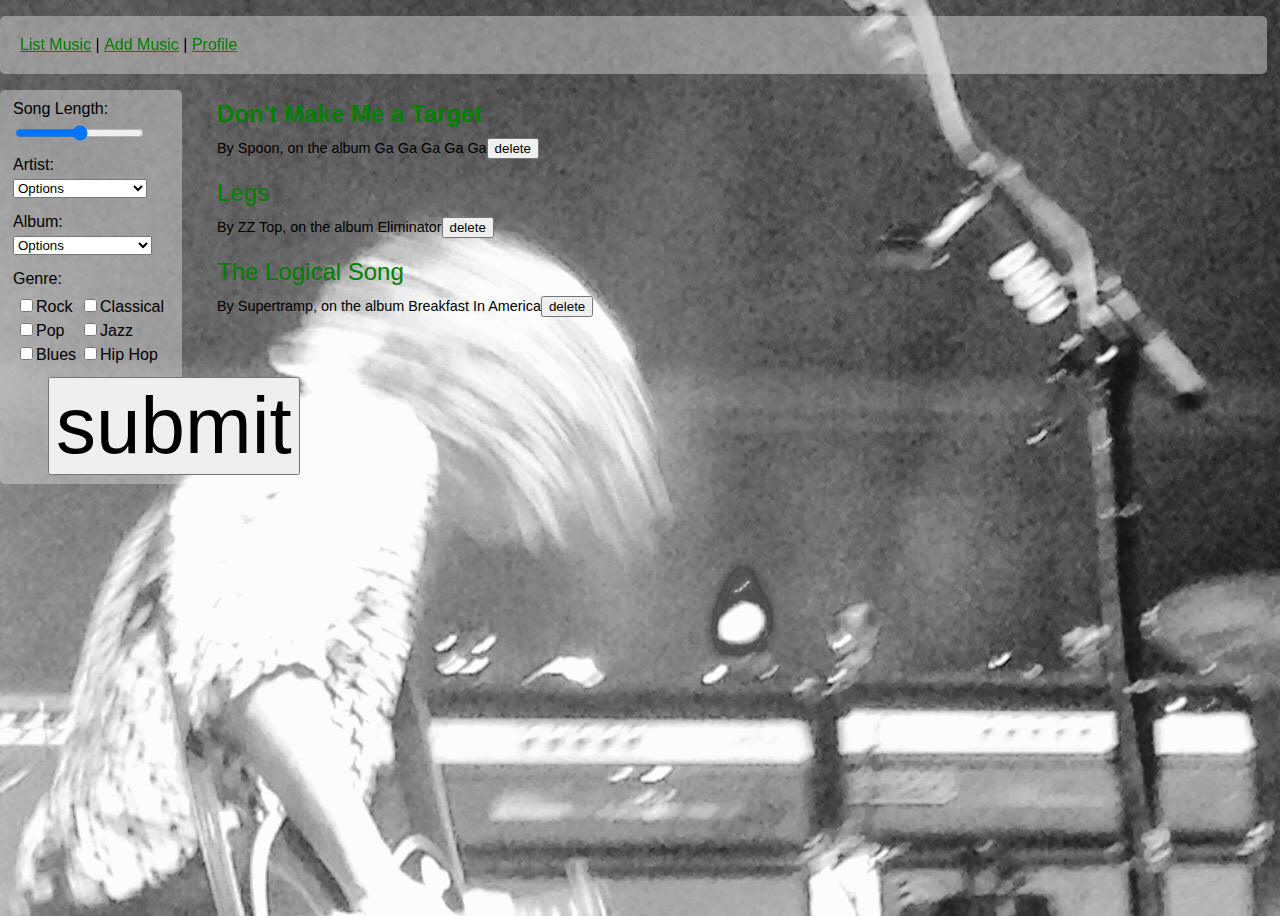
==== indexR4.html @ 5a283ebf "adding JSON functionality" ====
<!doctype html>

<html lang="en">
<head>
  <meta charset="utf-8">
  <title>Nashville Software School</title>
  
  <link rel="stylesheet" type="text/css" href="styleR4.css">

</head>

<body>
  
  <nav class="fixed">
    <div id="menuBar">
      <ul class="navigation">
        <li id="list-music">List Music</li>
        |
        <li id="add-music-button">Add Music</li>
        |
        <li>Profile</li>
      </ul>
    </div>
  </nav>

  <nav class="hidden">
    <div id="menuBar">
      <ul class="navigation">
        <li class="viewMusic">View Music</li>
        |
        <li>Add Music</li>
        |
        <li>Profile</li>
      </ul>
    </div>
  </nav>
  
  <div id="fullWidthDiv">
    <div id="sideBar" class="bordered">
      <form action="musicform.html" method="POST">

        <label for="song-length">Song Length:</label><input type="range" name="song-length" min="0" max="10" step=".5">

        <label for="artist-select">Artist:</label>
        <select name="artist-select">
          <option>Options</option>
          <option>Spoon</option>
          <option>My Morning Jacket</option>
          <option>Fleet Foxes</option>
          <option>David Ramirez</option>
          <option>Van Morrison</option>
        </select>

        <label for="album-select">Album:</label>
        <select name="album-select">
          <option>Options</option>
          <option>Ga Ga Ga Ga Ga</option>
          <option>They Want My Soul</option>
          <option>Circuital</option>
          <option>The Waterfall</option>
          <option>Fleet Foxes</option>
          <option>Helplessness Blues</option>
          <option>The Rooster</option>
          <option>Fables</option>
          <option>Tupelo Honey</option>
          <option>Pay The Devil</option>
        </select>

        <label for="genre">Genre:</label>
        <table>
          <tr>
            <td><input type="checkbox" name="genre" value="rock">Rock</td>
            <td> <input type="checkbox" name="genre" value="classical">Classical
          </tr>
          <tr>
            <td><input type="checkbox" name="genre" value="Pop">Pop</td>
            <td><input type="checkbox" name="genre" value="Pop">Jazz</td>
            <tr>
            <td><input type="checkbox" name="genre" value="Bles">Blues</td>
            <td><input type="checkbox" name="genre" value="HipHop">Hip Hop</td>
        </table>
        <div class="centered">
          <input type="submit" value="submit">
        </div>
      </form>
    </div>
    
    <div id="insertHTML" class="main even-songs odd-songs bold-song">
      
    </div>

  </div>

  <!-- Add Music Page -->

    <section id="add-music" class="display-none">
      <div>
        <label for="song-name">Song Name:</label><input type="text" id="song-name">
      </div>

      <div>
        <label for="artist">Artist:</label><input type="text" id="artist">
      </div>

      <div>
        <label for="album">Album:</label><input type="text" id="album">
      </div>

        <input type="button" id="add-button" name="add-button" value="Add">
    </section>

  <script src="http://code.jquery.com/jquery-1.11.3.min.js"></script>
  <script src="musichistoryR4.js"></script>

</body>
</html>
---- styleR4.css ----
html {
  margin: 0;
  padding: 0;
  height: 100%;

}

body {
  margin: 0;
  padding: 0;
  height: 100%;
  font-family: Arial;
  text-align: left;
  background-image: url(./images/leadguitar.jpg);
}

h2 {
  font-weight: 100;
  margin-left: 20px;
  margin-top: 0;
  padding-top: 10px;
  padding-bottom: 0;
  margin-bottom: 10px;
  color: green;
}

h4 {
  font-weight: 100;
  margin-left: 20px;
  margin-top: 0;
  font-size: .9em;
  padding-bottom: 10px;
  margin-bottom: 0;
}

nav.fixed {
  position: fixed;
  top: 0;
  left: 5;
  right: 5;
  width: 99%;

}

.hidden {
  visibility: hidden;
}

.bordered { 
  border-radius: 5px;
  padding: 10px 10px 9px 13px;
}

#fullWidthDiv {
  margin: 0;
  width: 100%;
}

#sideBar {
  width: 159px;
  background-color: rgba(207, 207, 207, 0.5);
  float: left;
  margin-right: 15px;
}

.main {
  width: 500px;
  float: left;
  border-radius: 5px;
}

.bold-song section:first-of-type > h2 {
  font-weight: bold;
}

.bold-song section:first-of-type > h4 {
  font-weight: bold;
}

.centered {
  display: block;
  margin-left: 35px;
  margin-top: 10px;
}

label {
  display: block;
  margin-bottom: 5px;
}

select, input[type="range"] {
  margin-bottom: 15px;
}

.blockDisplay {
  display: block;
}


.cleared {
  clear: both;
}

.navigation > li {
  list-style: none;
  display: inline;
  text-decoration: underline;
  cursor: pointer;
  color: green;
 }

.list-music {
  text-decoration: none;
  color: black;
}

.navigation > li:hover {
  background-color: white;
}

.navigation {
  border: none;
  border-radius: 5px;
  padding: 20px;
}

input[type="submit"] {
  font-size: 5em;
  margin: 0 auto 0 auto;
}

#menuBar {
  background-color: rgba(207, 207, 207, 0.5);
  width: 100%;
  border-radius: 5px;
}

/* Add Music Page: */

#add-music > div > label {
  display: inline;
  margin-right: 10px;
}

#add-music > div {
  margin: 8px;
}

#add-button {
  margin-left: 8px;
}

.display-none {
  display: none;
}
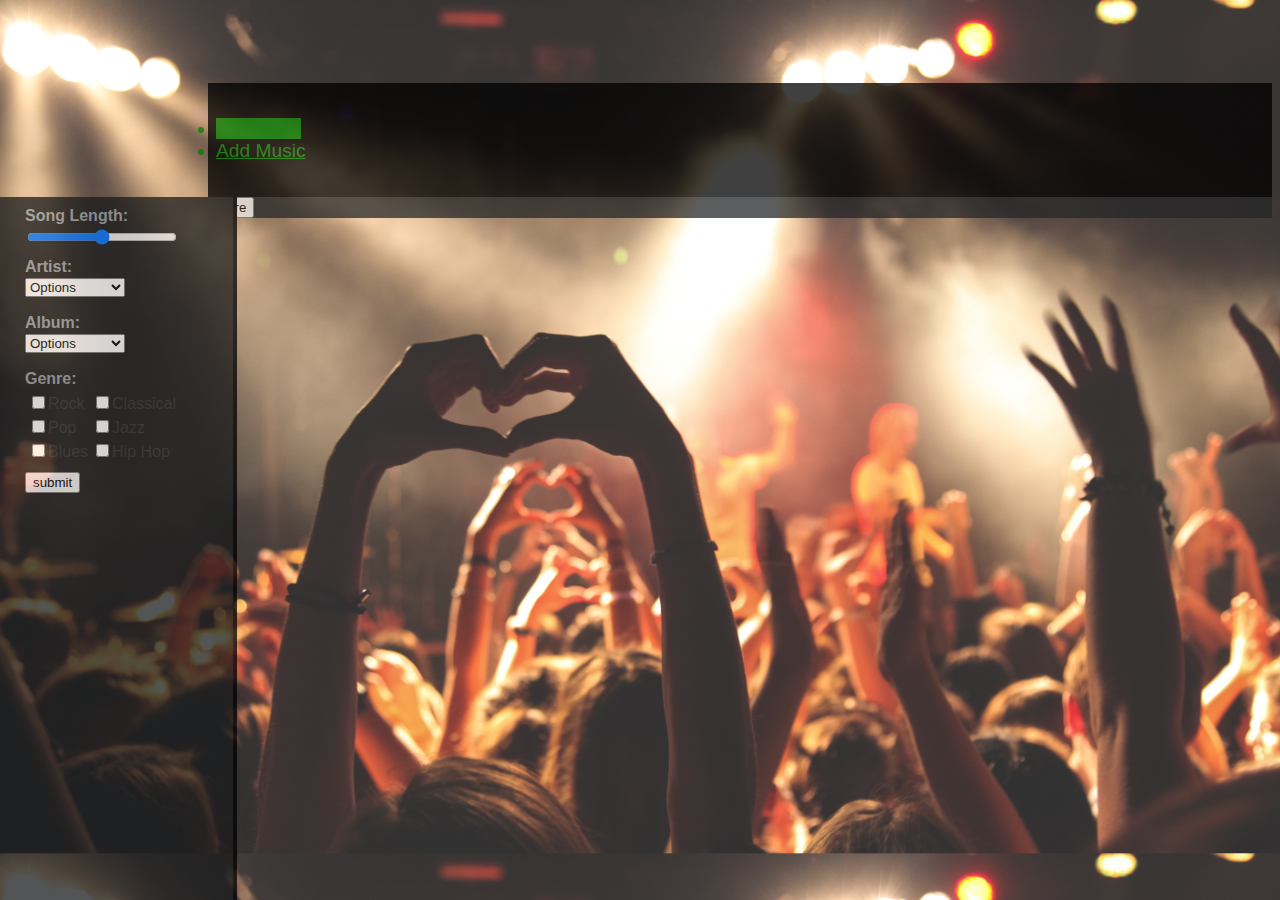
==== commit c312a8d4: "saving before splitting up js docs" ====
--- a/indexR4.html
+++ b/indexR4.html
@@ -5,112 +5,121 @@
   <meta charset="utf-8">
   <title>Nashville Software School</title>
   
-  <link rel="stylesheet" type="text/css" href="styleR4.css">
+  <link href="./lib/bower_components/bootstrap/dist/css/bootstrap.min.css" rel="stylesheet">
+  <link rel="stylesheet" type="text/css" href="./styles/main.css">
+  
 
 </head>
 
 <body>
-  
-  <nav class="fixed">
-    <div id="menuBar">
-      <ul class="navigation">
-        <li id="list-music">List Music</li>
-        |
-        <li id="add-music-button">Add Music</li>
-        |
-        <li>Profile</li>
+
+  <nav class="navbar-fixed-top">
+    <div class="container-fluid nav-style">
+      <ul class="nav nav-pills nav-style">
+          <li role="presentation" class="active nav-color"><a id="list-music" class="nav-color" href="#">List Music</a></li>
+          <li role="presentation" ><a id="add-music-button" href="#" class="nav-color">Add Music</a></li>
       </ul>
     </div>
   </nav>
 
-  <nav class="hidden">
-    <div id="menuBar">
-      <ul class="navigation">
-        <li class="viewMusic">View Music</li>
-        |
-        <li>Add Music</li>
-        |
-        <li>Profile</li>
-      </ul>
-    </div>
-  </nav>
-  
-  <div id="fullWidthDiv">
-    <div id="sideBar" class="bordered">
-      <form action="musicform.html" method="POST">
+  <div id="list-music-page">
+    <div class="container">
+      <div id="sideBar" class="col-md-2 bordered">
+        <form class="form-style" action="musicform.html" method="POST">
 
-        <label for="song-length">Song Length:</label><input type="range" name="song-length" min="0" max="10" step=".5">
+          <div>
+            
+          <label for="song-length"><h4>Song Length:</h4></label><input type="range" name="song-length" min="0" max="10" step=".5">
+          </div>
 
-        <label for="artist-select">Artist:</label>
-        <select name="artist-select">
-          <option>Options</option>
-          <option>Spoon</option>
-          <option>My Morning Jacket</option>
-          <option>Fleet Foxes</option>
-          <option>David Ramirez</option>
-          <option>Van Morrison</option>
-        </select>
+          <div>
+            <label for="artist-select"><h4>Artist:</h4></label>
+          </div>
+            <select name="artist-select">
+              <option>Options</option>
+              <option>Spoon</option>
+              <option>My Morning Jacket</option>
+              <option>Fleet Foxes</option>
+              <option>David Ramirez</option>
+              <option>Van Morrison</option>
+            </select>
+          
 
-        <label for="album-select">Album:</label>
-        <select name="album-select">
-          <option>Options</option>
-          <option>Ga Ga Ga Ga Ga</option>
-          <option>They Want My Soul</option>
-          <option>Circuital</option>
-          <option>The Waterfall</option>
-          <option>Fleet Foxes</option>
-          <option>Helplessness Blues</option>
-          <option>The Rooster</option>
-          <option>Fables</option>
-          <option>Tupelo Honey</option>
-          <option>Pay The Devil</option>
-        </select>
+          <div>
+            <label for="album-select"><h4>Album:</h4></label>
+          </div>
+            <select name="album-select">
+              <option>Options</option>
+              <option>Ga Ga Ga Ga Ga</option>
+              <option>They Want My Soul</option>
+              <option>Circuital</option>
+              <option>The Waterfall</option>
+              <option>Fleet Foxes</option>
+              <option>Helplessness Blues</option>
+              <option>The Rooster</option>
+              <option>Fables</option>
+              <option>Tupelo Honey</option>
+              <option>Pay The Devil</option>
+            </select>
 
-        <label for="genre">Genre:</label>
-        <table>
-          <tr>
-            <td><input type="checkbox" name="genre" value="rock">Rock</td>
-            <td> <input type="checkbox" name="genre" value="classical">Classical
-          </tr>
-          <tr>
-            <td><input type="checkbox" name="genre" value="Pop">Pop</td>
-            <td><input type="checkbox" name="genre" value="Pop">Jazz</td>
+          <div>
+          <label for="genre"><h4>Genre:</h4></label>
+          </div>
+          <table>
             <tr>
-            <td><input type="checkbox" name="genre" value="Bles">Blues</td>
-            <td><input type="checkbox" name="genre" value="HipHop">Hip Hop</td>
-        </table>
-        <div class="centered">
-          <input type="submit" value="submit">
-        </div>
-      </form>
-    </div>
-    
-    <div id="insertHTML" class="main even-songs odd-songs bold-song">
-      
+              <td><input type="checkbox" name="genre" value="rock">Rock</td>
+              <td> <input type="checkbox" name="genre" value="classical">Classical
+            </tr>
+            <tr>
+              <td><input type="checkbox" name="genre" value="Pop">Pop</td>
+              <td><input type="checkbox" name="genre" value="Pop">Jazz</td>
+              <tr>
+              <td><input type="checkbox" name="genre" value="Bles">Blues</td>
+              <td><input type="checkbox" name="genre" value="HipHop">Hip Hop</td>
+          </table>
+          <div class="centered">
+            <input type="submit" value="submit">
+          </div>
+        </form>
+      </div>
     </div>
 
+    <div id="main-container" class="container-fluid">
+      <div id="insertHTML" class="col-md-12 main even-songs odd-songs bold-song">
+
+      
+      </div>
+      <input type="button" id="more" value="more">
+    </div>
   </div>
+
 
   <!-- Add Music Page -->
 
-    <section id="add-music" class="display-none">
-      <div>
-        <label for="song-name">Song Name:</label><input type="text" id="song-name">
-      </div>
+  <div class="container-fluid">
+    <div class="col-md-3">
+      <section id="add-music" class="display-none">
+        <div>
+          <label for="song-name">Song Name:</label><input type="text" id="song-name">
+        </div>
 
-      <div>
-        <label for="artist">Artist:</label><input type="text" id="artist">
-      </div>
+        <div>
+          <label for="artist">Artist:</label><input type="text" id="artist">
+        </div>
 
-      <div>
-        <label for="album">Album:</label><input type="text" id="album">
-      </div>
+        <div>
+          <label for="album">Album:</label><input type="text" id="album">
+        </div>
 
-        <input type="button" id="add-button" name="add-button" value="Add">
-    </section>
+          <input type="button" id="add-button" name="add-button" value="Add">
+      </section>
 
-  <script src="http://code.jquery.com/jquery-1.11.3.min.js"></script>
-  <script src="musichistoryR4.js"></script>
+      <div class="col-md-9"></div>
+    </div>
+  </div>
+
+  <script data-main="javascripts/entry" 
+         src="lib/bower_components/requirejs/require.js"></script>
 
 </body>
 </html>--- a/styles/main.css
+++ b/styles/main.css
@@ -0,0 +1,97 @@
+body {
+  padding-top: 75px;
+  padding-left: 200px;
+  font: Helvetica, sans-serif;
+  color: #333;
+  font-family: Arial;
+  text-align: left;
+  background-image: url(../images/crowd.jpeg);
+  background-size: cover;
+  background-color: gray;
+  opacity: 0.75;
+  position: static; }
+
+.hard-left {
+  padding-left: 0px; }
+
+nav {
+  background-color: #000000;
+  font-size: 1.2em; }
+
+.nav-style {
+  padding: 8px;
+  color: green; }
+
+.nav-pills > li.active > a, .nav-pills > li.active > a:focus, .nav-pills > li.active > a:hover {
+  background-color: green; }
+
+.nav-color {
+  color: green; }
+
+#main-container {
+  background-color: #262729; }
+
+#main-container section {
+  border-bottom: solid black 3px; }
+
+section > h4 {
+  margin-bottom: 10px; }
+
+h2 {
+  margin-top: 5px; }
+
+h4 {
+  margin-top: 5px;
+  margin-bottom: 2px;
+  color: #989EA3; }
+
+table {
+  margin-bottom: 8px; }
+
+.container-fluid {
+  padding-left: 0px; }
+
+#sideBar {
+  position: fixed;
+  width: 200px;
+  height: 500px;
+  padding-top: 5px;
+  padding-left: 25px;
+  padding-right: 8px;
+  padding-bottom: 20px;
+  background-color: #1A1B1C;
+  left: 0;
+  margin-left: 0;
+  height: 100%;
+  border-right: solid black 4px; }
+
+.hidden {
+  visibility: hidden; }
+
+.form-style {
+  margin-right: 0px;
+  padding-right: 0px; }
+
+select {
+  margin-bottom: 12px;
+  width: 100px; }
+
+input[type="range"] {
+  width: 150px;
+  margin-bottom: 8px; }
+
+/* Add Music Page: */
+#add-music > div > label {
+  display: inline;
+  margin-right: 10px; }
+
+#add-music > div {
+  margin: 8px; }
+
+#add-button {
+  margin-left: 8px; }
+
+.display-none {
+  display: none; }
+
+/*# sourceMappingURL=main.css.map */
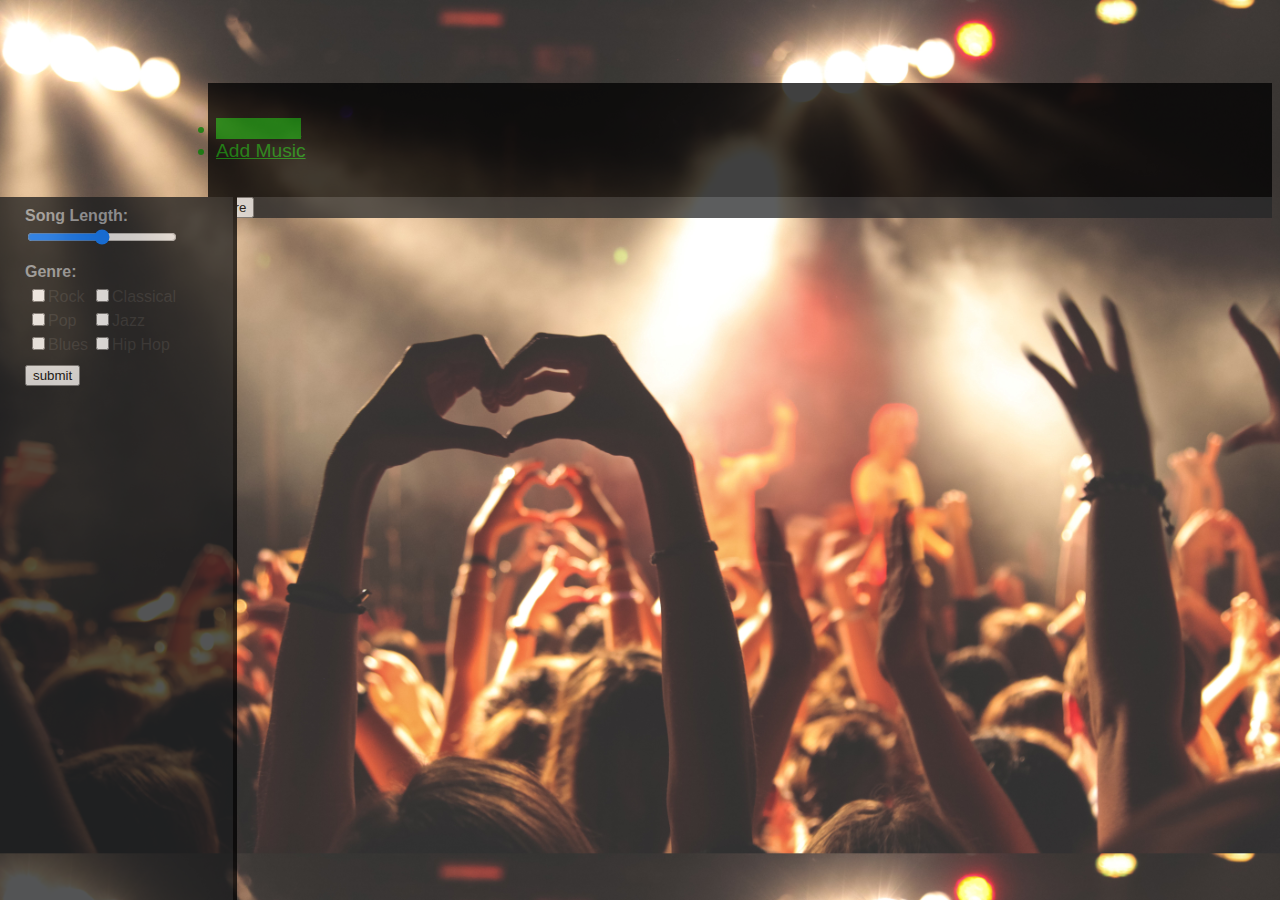
==== commit 03ab92e8: "added firebase functionality" ====
--- a/indexR4.html
+++ b/indexR4.html
@@ -25,42 +25,18 @@
   <div id="list-music-page">
     <div class="container">
       <div id="sideBar" class="col-md-2 bordered">
-        <form class="form-style" action="musicform.html" method="POST">
+        <form class="form-horizontal form-style" action="musicform.html" method="POST">
 
           <div>
             
           <label for="song-length"><h4>Song Length:</h4></label><input type="range" name="song-length" min="0" max="10" step=".5">
           </div>
 
-          <div>
-            <label for="artist-select"><h4>Artist:</h4></label>
+          <div id="artist-select" class="btn-group">
           </div>
-            <select name="artist-select">
-              <option>Options</option>
-              <option>Spoon</option>
-              <option>My Morning Jacket</option>
-              <option>Fleet Foxes</option>
-              <option>David Ramirez</option>
-              <option>Van Morrison</option>
-            </select>
+          <div id="album-select" class="btn-group">
+          </div>
           
-
-          <div>
-            <label for="album-select"><h4>Album:</h4></label>
-          </div>
-            <select name="album-select">
-              <option>Options</option>
-              <option>Ga Ga Ga Ga Ga</option>
-              <option>They Want My Soul</option>
-              <option>Circuital</option>
-              <option>The Waterfall</option>
-              <option>Fleet Foxes</option>
-              <option>Helplessness Blues</option>
-              <option>The Rooster</option>
-              <option>Fables</option>
-              <option>Tupelo Honey</option>
-              <option>Pay The Devil</option>
-            </select>
 
           <div>
           <label for="genre"><h4>Genre:</h4></label>
@@ -78,7 +54,7 @@
               <td><input type="checkbox" name="genre" value="HipHop">Hip Hop</td>
           </table>
           <div class="centered">
-            <input type="submit" value="submit">
+            <input type="button" class="btn btn-primary" value="submit">
           </div>
         </form>
       </div>
@@ -89,7 +65,7 @@
 
       
       </div>
-      <input type="button" id="more" value="more">
+      <input type="button" class="btn btn-primary" id="more" value="more">
     </div>
   </div>
 
--- a/styles/main.css
+++ b/styles/main.css
@@ -80,6 +80,9 @@
   width: 150px;
   margin-bottom: 8px; }
 
+.btn-group {
+  margin-top: 10px; }
+
 /* Add Music Page: */
 #add-music > div > label {
   display: inline;
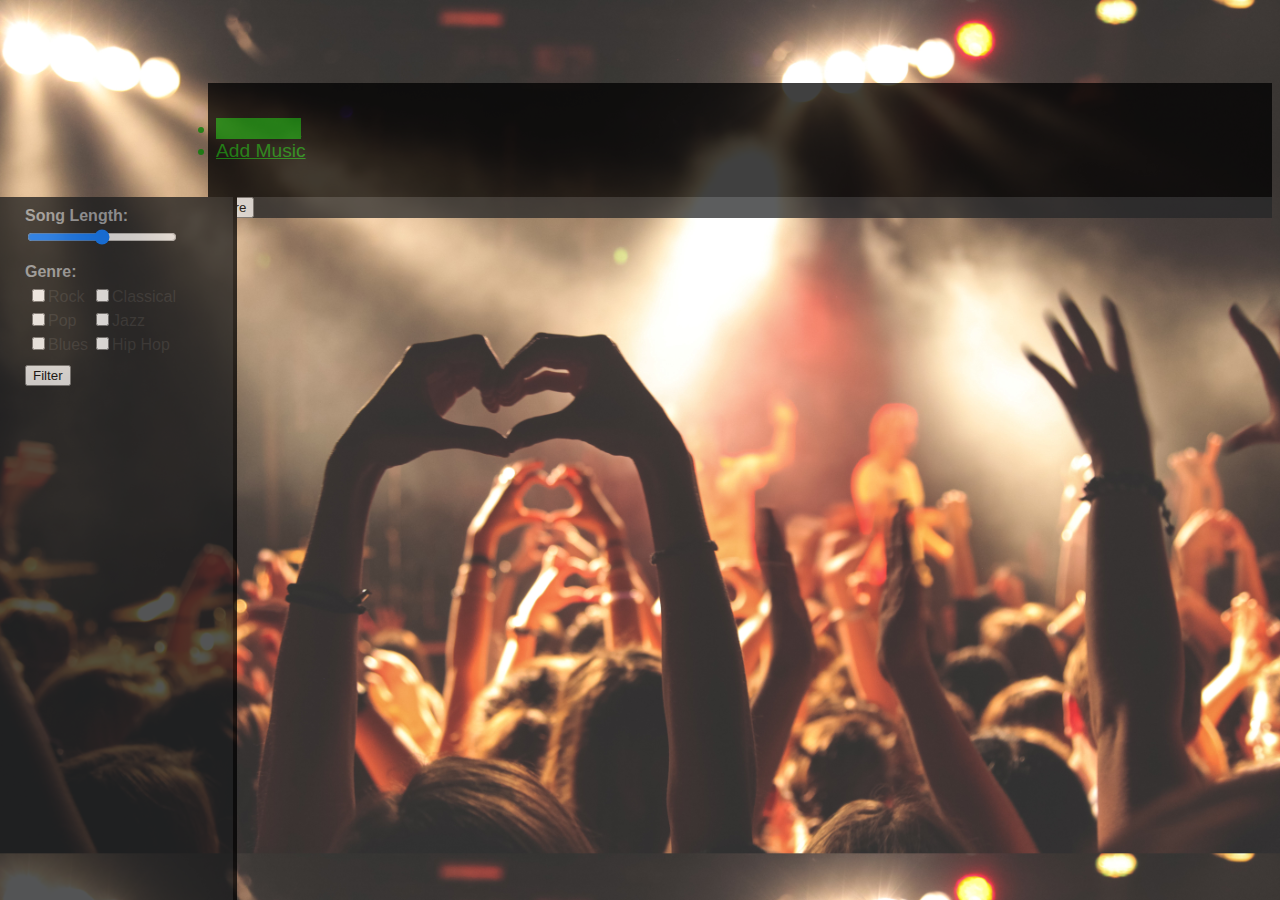
==== commit cf92f57a: "filter working" ====
--- a/indexR4.html
+++ b/indexR4.html
@@ -54,7 +54,7 @@
               <td><input type="checkbox" name="genre" value="HipHop">Hip Hop</td>
           </table>
           <div class="centered">
-            <input type="button" class="btn btn-primary" value="submit">
+            <input type="button" id="filter" class="btn btn-primary" value="Filter">
           </div>
         </form>
       </div>
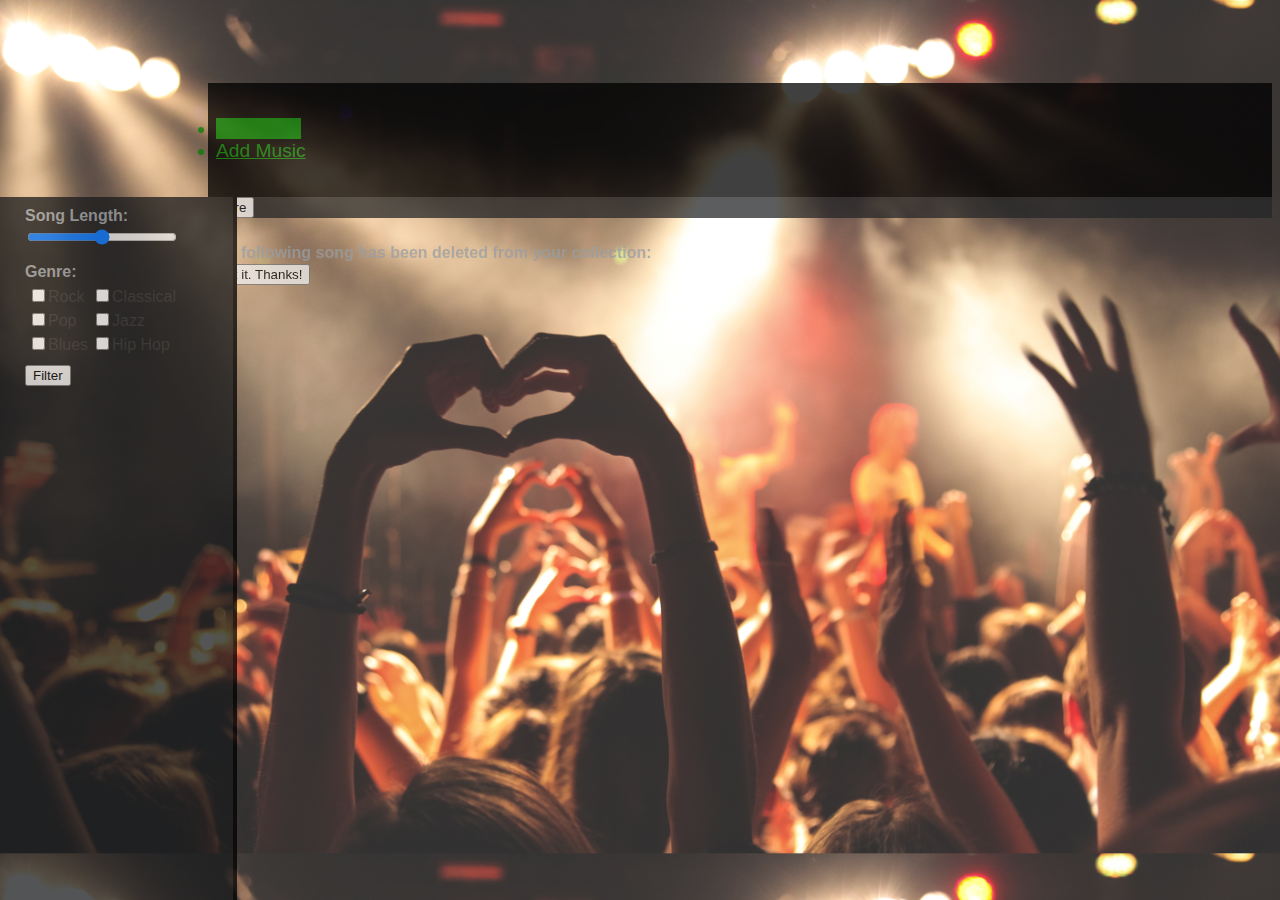
==== commit 86c7eb0c: "modals workinggit add ." ====
--- a/indexR4.html
+++ b/indexR4.html
@@ -67,7 +67,27 @@
       </div>
       <input type="button" class="btn btn-primary" id="more" value="more">
     </div>
-  </div>
+
+    <div id="delete-messsage-modal" class="modal fade" role="dialog" aria-labelledby="gridSystemModalLabel">
+      <div class="modal-dialog" role="document">
+        <div class="modal-content">
+          <div class="modal-header">
+            <button type="button" class="close" data-dismiss="modal" aria-label="Close"><span aria-hidden="true">&times;</span></button>
+            <h4 class="modal-title" id="gridSystemModalLabel">The following song has been deleted from your collection:</h4>
+          </div>
+
+          <div id="delete-message">  
+          </div>
+
+          <div class="modal-footer">
+          <button type="button" class="btn btn-default" data-dismiss="modal">Got it. Thanks!</button>
+    
+          </div>
+        </div><!-- /.modal-content -->
+      </div><!-- /.modal-dialog -->              
+    </div><!-- /.modal -->
+
+  </div><!-- end of main page -->
 
 
   <!-- Add Music Page -->
@@ -75,24 +95,45 @@
   <div class="container-fluid">
     <div class="col-md-3">
       <section id="add-music" class="display-none">
-        <div>
-          <label for="song-name">Song Name:</label><input type="text" id="song-name">
-        </div>
+        <section>  
+          <div>
+            <label for="song-name">Song Name:</label><input type="text" id="song-name">
+          </div>
 
-        <div>
-          <label for="artist">Artist:</label><input type="text" id="artist">
-        </div>
+          <div>
+            <label for="artist">Artist:</label><input type="text" id="artist">
+          </div>
 
-        <div>
-          <label for="album">Album:</label><input type="text" id="album">
-        </div>
+          <div>
+            <label for="album">Album:</label><input type="text" id="album">
+          </div>
 
           <input type="button" id="add-button" name="add-button" value="Add">
-      </section>
+        </section>
 
-      <div class="col-md-9"></div>
-    </div>
-  </div>
+        <div id="added-music-modal" class="modal fade" role="dialog" aria-labelledby="gridSystemModalLabel">
+            <div class="modal-dialog" role="document">
+              <div class="modal-content">
+                <div class="modal-header">
+                  <button type="button" class="close" data-dismiss="modal" aria-label="Close"><span aria-hidden="true">&times;</span></button>
+                  <h4 class="modal-title" id="gridSystemModalLabel">The following song will be added to your collection:</h4>
+                </div>
+
+                <div id="new-song-data">  
+                </div>
+
+                <div class="modal-footer">
+                <button type="button" class="btn btn-default" data-dismiss="modal">Wait! Don't Save!</button>
+                <button type="button" id="save-song" class="btn btn-primary">Definitely Want to Save</button>
+              </div>
+            </div><!-- /.modal-content -->
+          </div><!-- /.modal-dialog -->              
+        </div><!-- /.modal -->
+
+  </section>
+
+
+
 
   <script data-main="javascripts/entry" 
          src="lib/bower_components/requirejs/require.js"></script>
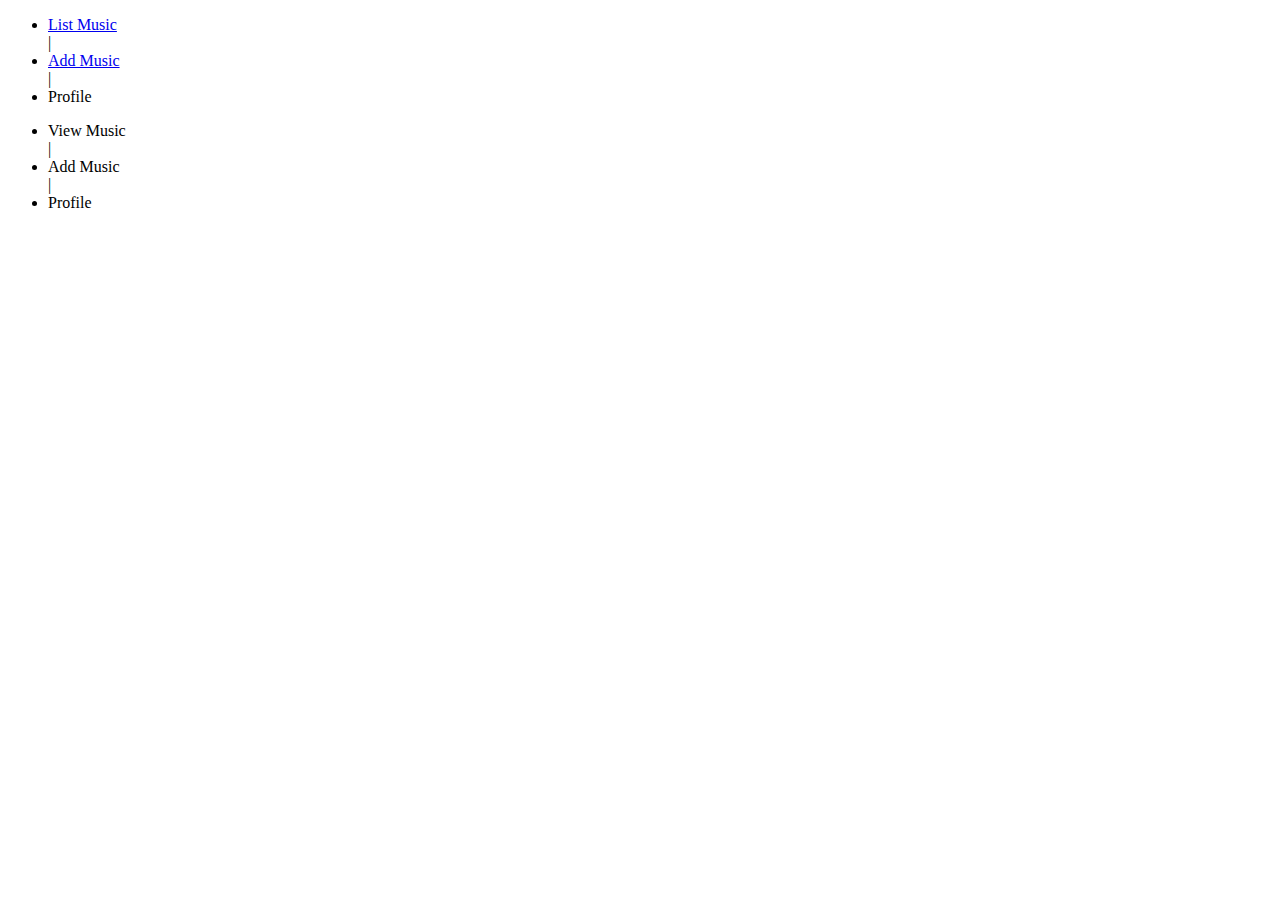
==== commit ebee1954: "angular working" ====
--- a/indexR4.html
+++ b/indexR4.html
@@ -5,138 +5,49 @@
   <meta charset="utf-8">
   <title>Nashville Software School</title>
   
-  <link href="./lib/bower_components/bootstrap/dist/css/bootstrap.min.css" rel="stylesheet">
-  <link rel="stylesheet" type="text/css" href="./styles/main.css">
-  
+  <link rel="stylesheet" type="text/css" href="styleR4.css">
 
 </head>
 
-<body>
+<body ng-app="populateSongs">
 
-  <nav class="navbar-fixed-top">
-    <div class="container-fluid nav-style">
-      <ul class="nav nav-pills nav-style">
-          <li role="presentation" class="active nav-color"><a id="list-music" class="nav-color" href="#">List Music</a></li>
-          <li role="presentation" ><a id="add-music-button" href="#" class="nav-color">Add Music</a></li>
+  
+  <nav class="fixed">
+    <div id="menuBar">
+      <ul class="navigation">
+        <li id="list-music"><a href="#/songs/songList">List Music</a></li>
+        |
+        <li id="add-music-button"> <a href="#/songs/addSong">Add Music</a></li>
+        |
+        <li>Profile</li>
       </ul>
     </div>
   </nav>
 
-  <div id="list-music-page">
-    <div class="container">
-      <div id="sideBar" class="col-md-2 bordered">
-        <form class="form-horizontal form-style" action="musicform.html" method="POST">
+  <nav class="hidden">
+    <div id="menuBar">
+      <ul class="navigation">
+        <li class="viewMusic">View Music</li>
+        |
+        <li>Add Music</li>
+        |
+        <li>Profile</li>
+      </ul>
+    </div>
+  </nav>
 
-          <div>
-            
-          <label for="song-length"><h4>Song Length:</h4></label><input type="range" name="song-length" min="0" max="10" step=".5">
-          </div>
+  <div ng-view></div>
+  
+    <script src="lib/bower_components/angular/angular.min.js"></script>
+    <script src="lib/bower_components/angular-route/angular-route.min.js"></script>
+    <script src="lib/bower_components/firebase/firebase.js"></script>
+    <script src="lib/bower_components/angularfire/dist/angularfire.min.js"></script>
+  <!-- // <script src="musichistoryR4.js"></script> -->
+    <script src="app/angularRefactor.js"></script>
+    <script src="app/Factories/getSongs.js"></script>
 
-          <div id="artist-select" class="btn-group">
-          </div>
-          <div id="album-select" class="btn-group">
-          </div>
-          
-
-          <div>
-          <label for="genre"><h4>Genre:</h4></label>
-          </div>
-          <table>
-            <tr>
-              <td><input type="checkbox" name="genre" value="rock">Rock</td>
-              <td> <input type="checkbox" name="genre" value="classical">Classical
-            </tr>
-            <tr>
-              <td><input type="checkbox" name="genre" value="Pop">Pop</td>
-              <td><input type="checkbox" name="genre" value="Pop">Jazz</td>
-              <tr>
-              <td><input type="checkbox" name="genre" value="Bles">Blues</td>
-              <td><input type="checkbox" name="genre" value="HipHop">Hip Hop</td>
-          </table>
-          <div class="centered">
-            <input type="button" id="filter" class="btn btn-primary" value="Filter">
-          </div>
-        </form>
-      </div>
-    </div>
-
-    <div id="main-container" class="container-fluid">
-      <div id="insertHTML" class="col-md-12 main even-songs odd-songs bold-song">
-
-      
-      </div>
-      <input type="button" class="btn btn-primary" id="more" value="more">
-    </div>
-
-    <div id="delete-messsage-modal" class="modal fade" role="dialog" aria-labelledby="gridSystemModalLabel">
-      <div class="modal-dialog" role="document">
-        <div class="modal-content">
-          <div class="modal-header">
-            <button type="button" class="close" data-dismiss="modal" aria-label="Close"><span aria-hidden="true">&times;</span></button>
-            <h4 class="modal-title" id="gridSystemModalLabel">The following song has been deleted from your collection:</h4>
-          </div>
-
-          <div id="delete-message">  
-          </div>
-
-          <div class="modal-footer">
-          <button type="button" class="btn btn-default" data-dismiss="modal">Got it. Thanks!</button>
-    
-          </div>
-        </div><!-- /.modal-content -->
-      </div><!-- /.modal-dialog -->              
-    </div><!-- /.modal -->
-
-  </div><!-- end of main page -->
-
-
-  <!-- Add Music Page -->
-
-  <div class="container-fluid">
-    <div class="col-md-3">
-      <section id="add-music" class="display-none">
-        <section>  
-          <div>
-            <label for="song-name">Song Name:</label><input type="text" id="song-name">
-          </div>
-
-          <div>
-            <label for="artist">Artist:</label><input type="text" id="artist">
-          </div>
-
-          <div>
-            <label for="album">Album:</label><input type="text" id="album">
-          </div>
-
-          <input type="button" id="add-button" name="add-button" value="Add">
-        </section>
-
-        <div id="added-music-modal" class="modal fade" role="dialog" aria-labelledby="gridSystemModalLabel">
-            <div class="modal-dialog" role="document">
-              <div class="modal-content">
-                <div class="modal-header">
-                  <button type="button" class="close" data-dismiss="modal" aria-label="Close"><span aria-hidden="true">&times;</span></button>
-                  <h4 class="modal-title" id="gridSystemModalLabel">The following song will be added to your collection:</h4>
-                </div>
-
-                <div id="new-song-data">  
-                </div>
-
-                <div class="modal-footer">
-                <button type="button" class="btn btn-default" data-dismiss="modal">Wait! Don't Save!</button>
-                <button type="button" id="save-song" class="btn btn-primary">Definitely Want to Save</button>
-              </div>
-            </div><!-- /.modal-content -->
-          </div><!-- /.modal-dialog -->              
-        </div><!-- /.modal -->
-
-  </section>
-
-
-
-
-  <script data-main="javascripts/entry" 
-         src="lib/bower_components/requirejs/require.js"></script>
+    <script src="app/Controllers/songList.js"></script>
+    <script src="app/Controllers/addSong.js"></script>
 
 </body>
 </html>